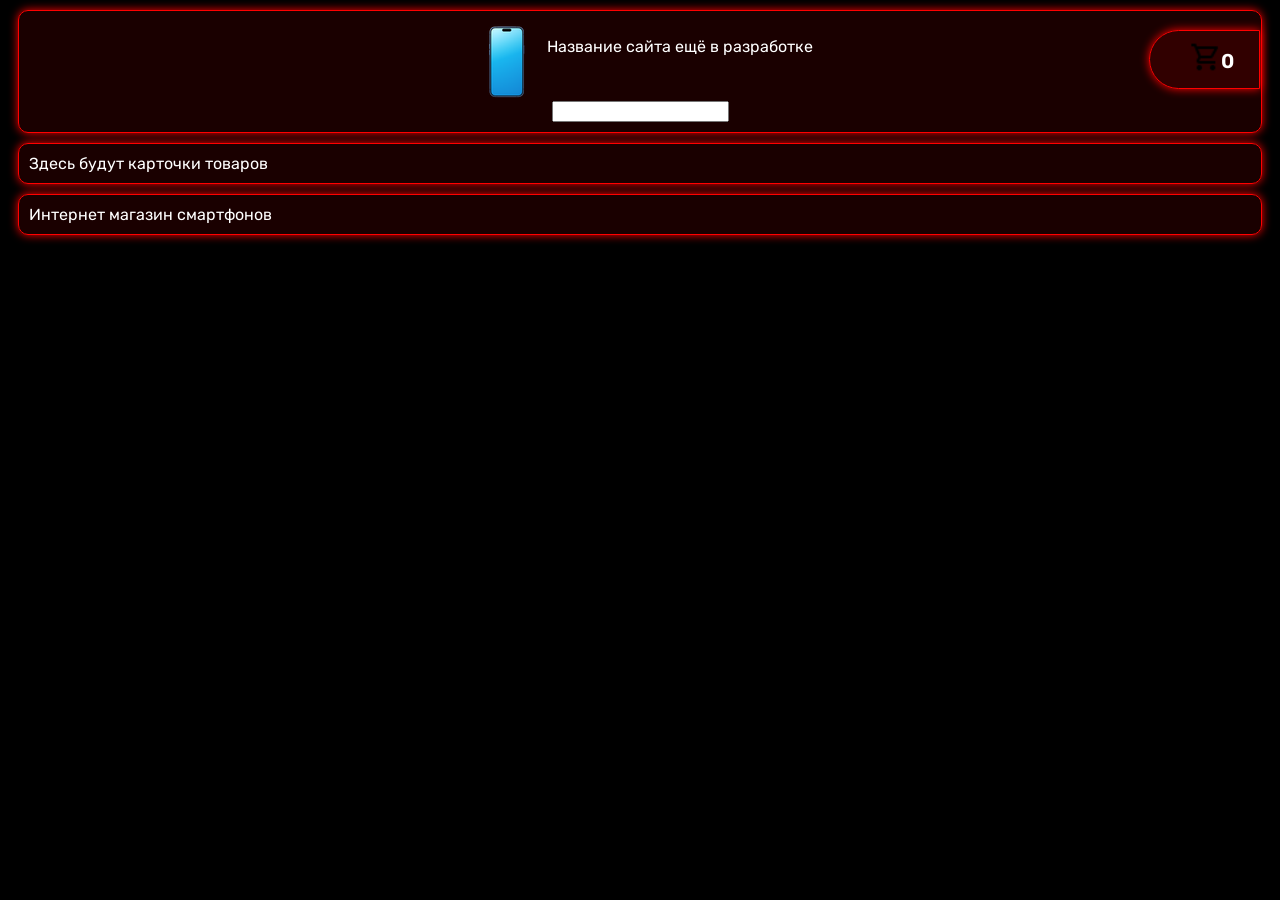
==== Интернет магазин/index.html @ 4bdb0b63 "Add files via upload" ====
<!DOCTYPE html>
<html lang="ru" class="super-puper">
    <head>
        <meta charset="UTF-8">
        <title>Задание</title>
        <meta name="description" content="Пpимер задания">
        <link rel="stylesheet" href="./style.css" type="text/css">
        <link rel="icon" href="./favicon.png">
        <script defer src="./js/main.js"></script>
    </head>
    <body>
        <header>
            <div>
                <img src="./logo.png">
                <p>Название сайта ещё в разработке</p>
            </div>
            <div id="filter">
                <div>
                    <input id="search" type="text">
                </div>
            </div>
            <a href="#" id="cart" title="корзина">
                <img src="./cart.png">
                <span id="cart-product-counter">0</span>
            </a>
        </header>
        <main id="catalog">Здесь будут карточки товаров</main>
        <footer>
            Интернет магазин смартфонов
        </footer>
    </body>
</html>
---- Интернет магазин/style.css ----
@import url('https://fonts.googleapis.com/css2?family=Rubik:ital,wght@0,300..900;1,300..900&display=swap');
body {
    background-color: black;
    color: white;
    font-family: "Rubik", sans-serif;
}
header {
    position: relative;
    text-align: center;
    display: flex;
    flex-direction: column;
    justify-content: center;
    align-items: center;
}
header > div {
    display: flex;
    flex-direction: row;
}
header, main, footer, #cart {
    background-color: rgba(255, 0, 0, 0.1);
    border: solid red 1px;
    border-radius: 10px;
    margin: 10px;
    padding: 10px;
    box-shadow: 0 0 10px red;
}
#cart {
    text-decoration: none;
    position: fixed;
    top: 20px;
    right: 10px;
    padding: 10px 20px 10px 40px; border-radius: 32px 0 0 32px;
}
#cart img {
    height: 32px;
    filter: brightness(0);
}
#cart span {
    position: relative;
    top: -5px;
    left: -5px;
    font-size: 20px;
    color: white;
    font-weight: 600;
}
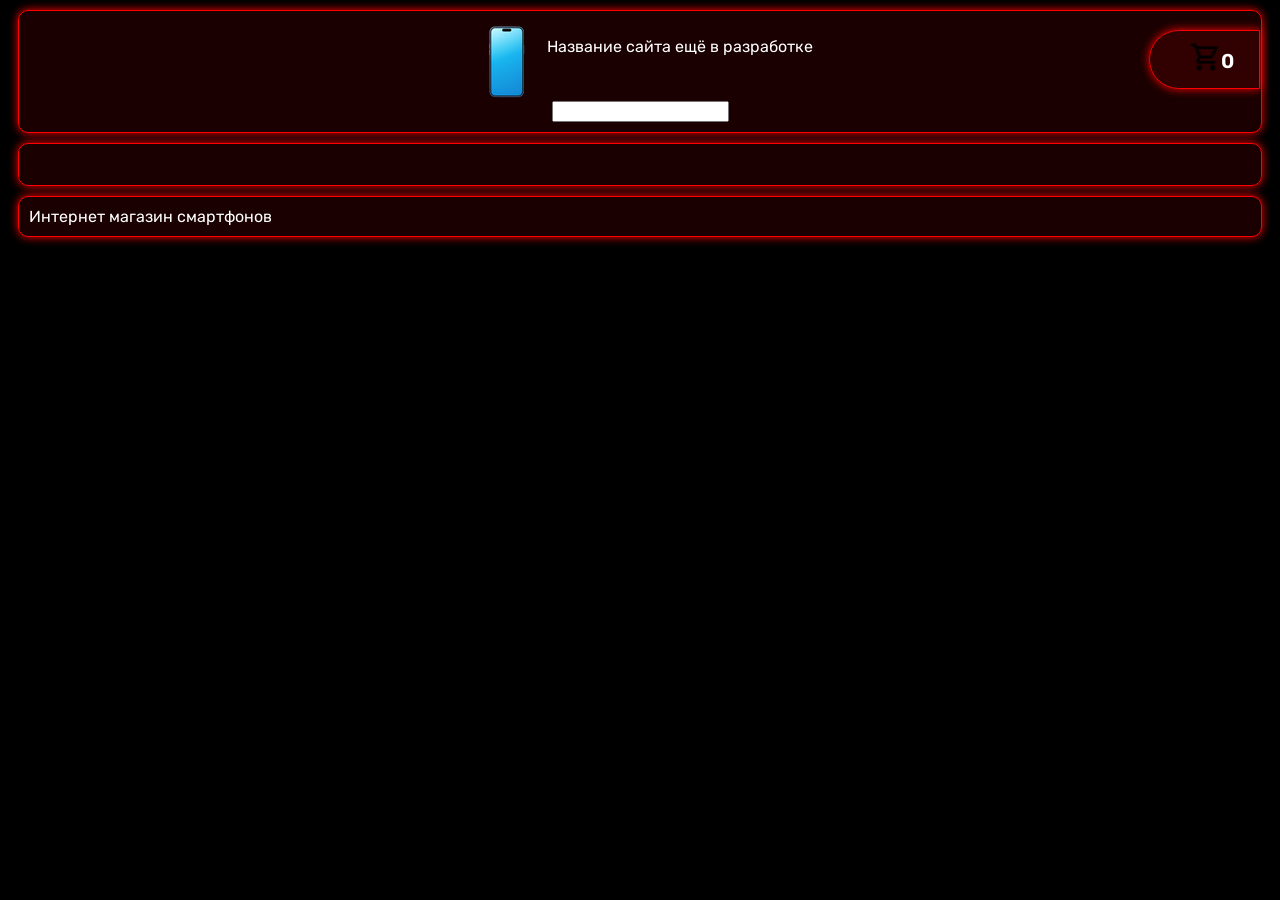
==== commit e0a17aa4: "Add phone card placeholder to main catalog Added a placeholder for phone cards in the catalog sectio" ====
--- a/Интернет магазин/index.html
+++ b/Интернет магазин/index.html
@@ -24,9 +24,13 @@
                 <span id="cart-product-counter">0</span>
             </a>
         </header>
-        <main id="catalog">Здесь будут карточки товаров</main>
+        <main id="catalog">
+            <div class="phone-card">
+                <h4></h4>
+            </div>
+        </main>
         <footer>
             Интернет магазин смартфонов
         </footer>
     </body>
-</html>+</html>
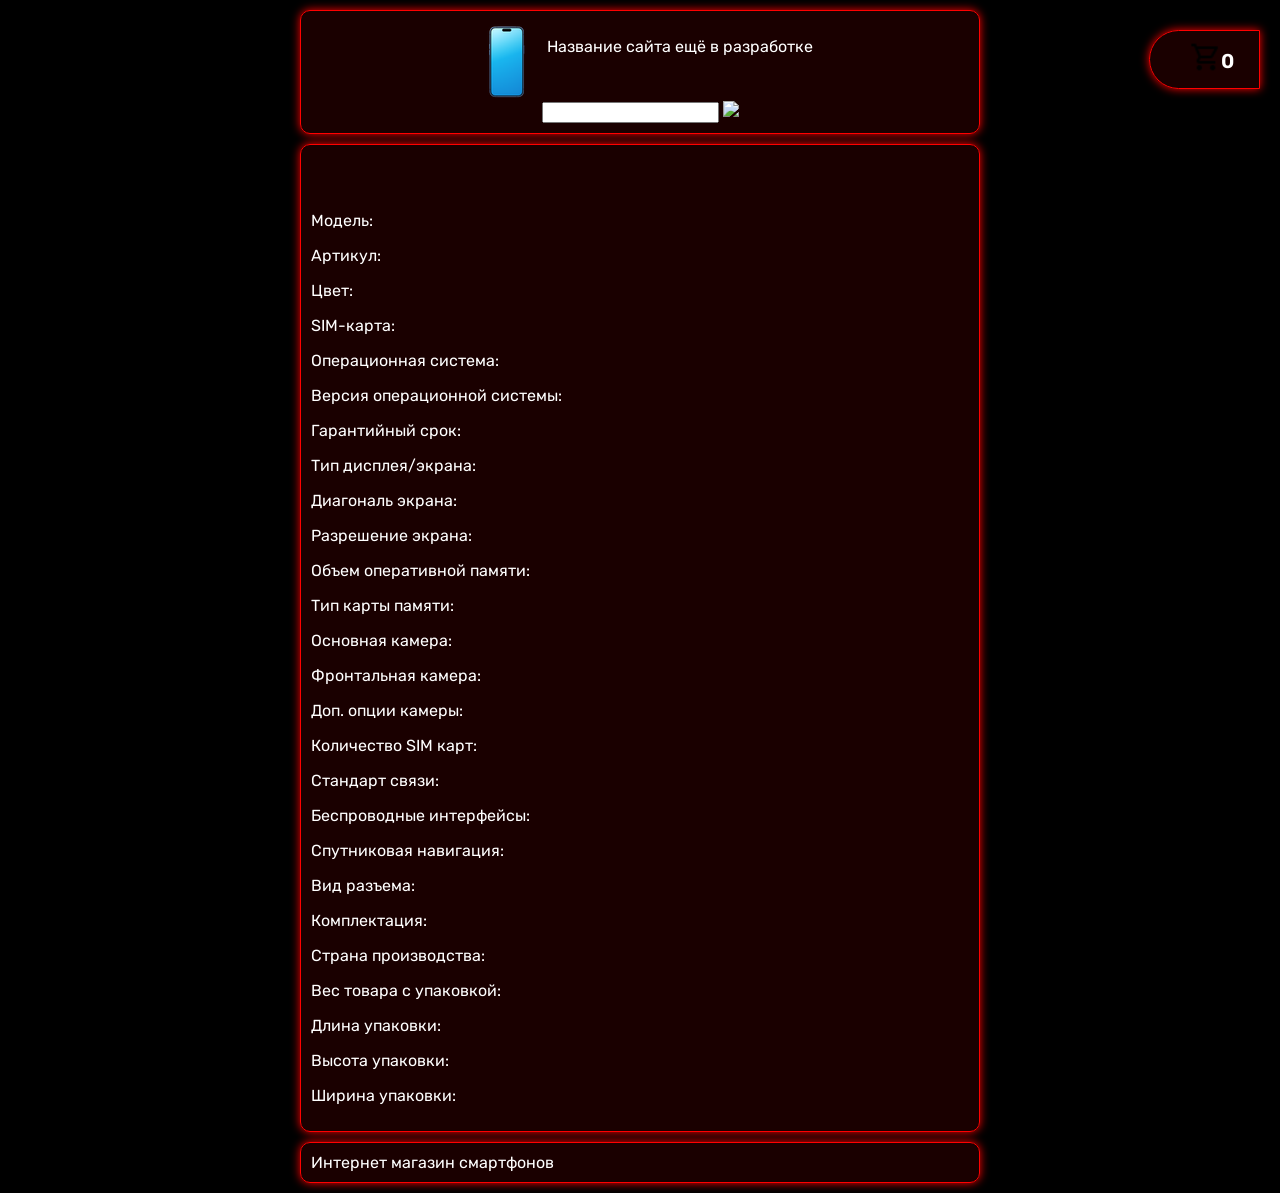
==== commit 9c595cba: "Update index.html" ====
--- a/Интернет магазин/index.html
+++ b/Интернет магазин/index.html
@@ -6,7 +6,7 @@
         <meta name="description" content="Пpимер задания">
         <link rel="stylesheet" href="./style.css" type="text/css">
         <link rel="icon" href="./favicon.png">
-        <script defer src="./js/main.js"></script>
+        <script defer src="./script.js"></script>
     </head>
     <body>
         <header>
@@ -17,6 +17,7 @@
             <div id="filter">
                 <div>
                     <input id="search" type="text">
+                    <img src="./search.png">
                 </div>
             </div>
             <a href="#" id="cart" title="корзина">
@@ -26,7 +27,42 @@
         </header>
         <main id="catalog">
             <div class="phone-card">
-                <h4></h4>
+                <div>
+                    <h4></h4>
+                </div>
+                <div>
+                    <div>
+                        <img>
+                    </div>
+                    <div>
+                        <p>Модель: </p>
+                        <p>Артикул: </p>
+                        <p>Цвет: </p>
+                        <p>SIM-карта: </p>
+                        <p>Операционная система: </p>
+                        <p>Версия операционной системы: </p>
+                        <p>Гарантийный срок: </p>
+                        <p>Тип дисплея/экрана: </p>
+                        <p>Диагональ экрана: </p>
+                        <p>Разрешение экрана: </p>
+                        <p>Объем оперативной памяти: </p>
+                        <p>Тип карты памяти: </p>
+                        <p>Основная камера: </p>
+                        <p>Фронтальная камера: </p>
+                        <p>Доп. опции камеры: </p>
+                        <p>Количество SIM карт: </p>
+                        <p>Стандарт связи: </p>
+                        <p>Беспроводные интерфейсы: </p>
+                        <p>Спутниковая навигация: </p>
+                        <p>Вид разъема: </p>
+                        <p>Комплектация: </p>
+                        <p>Страна производства: </p>
+                        <p>Вес товара с упаковкой: </p>
+                        <p>Длина упаковки: </p>
+                        <p>Высота упаковки: </p>
+                        <p>Ширина упаковки: </p>
+                    </div>
+                </div>
             </div>
         </main>
         <footer>
--- a/Интернет магазин/style.css
+++ b/Интернет магазин/style.css
@@ -3,6 +3,9 @@
     background-color: black;
     color: white;
     font-family: "Rubik", sans-serif;
+    max-width: 700px;
+    position: relative;
+    margin: 0 auto;
 }
 header {
     position: relative;
@@ -42,4 +45,4 @@
     font-size: 20px;
     color: white;
     font-weight: 600;
-}+}
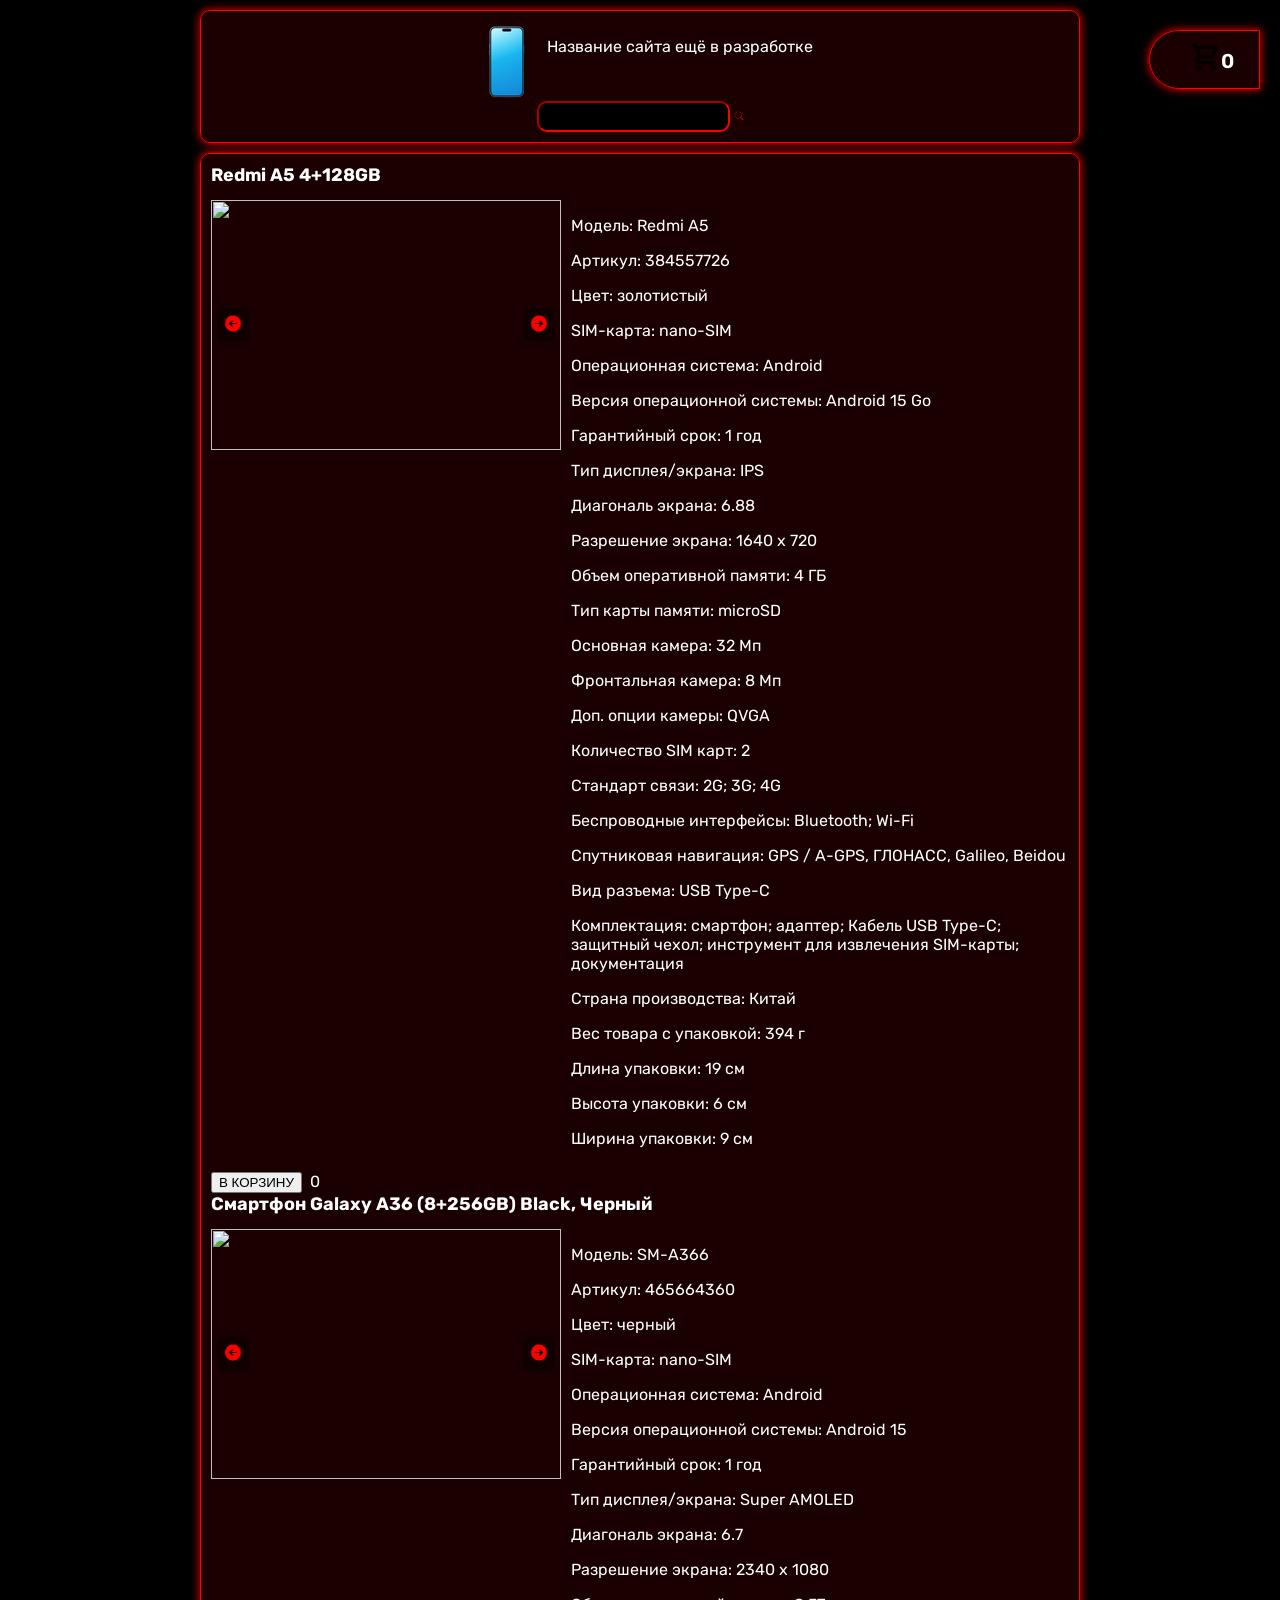
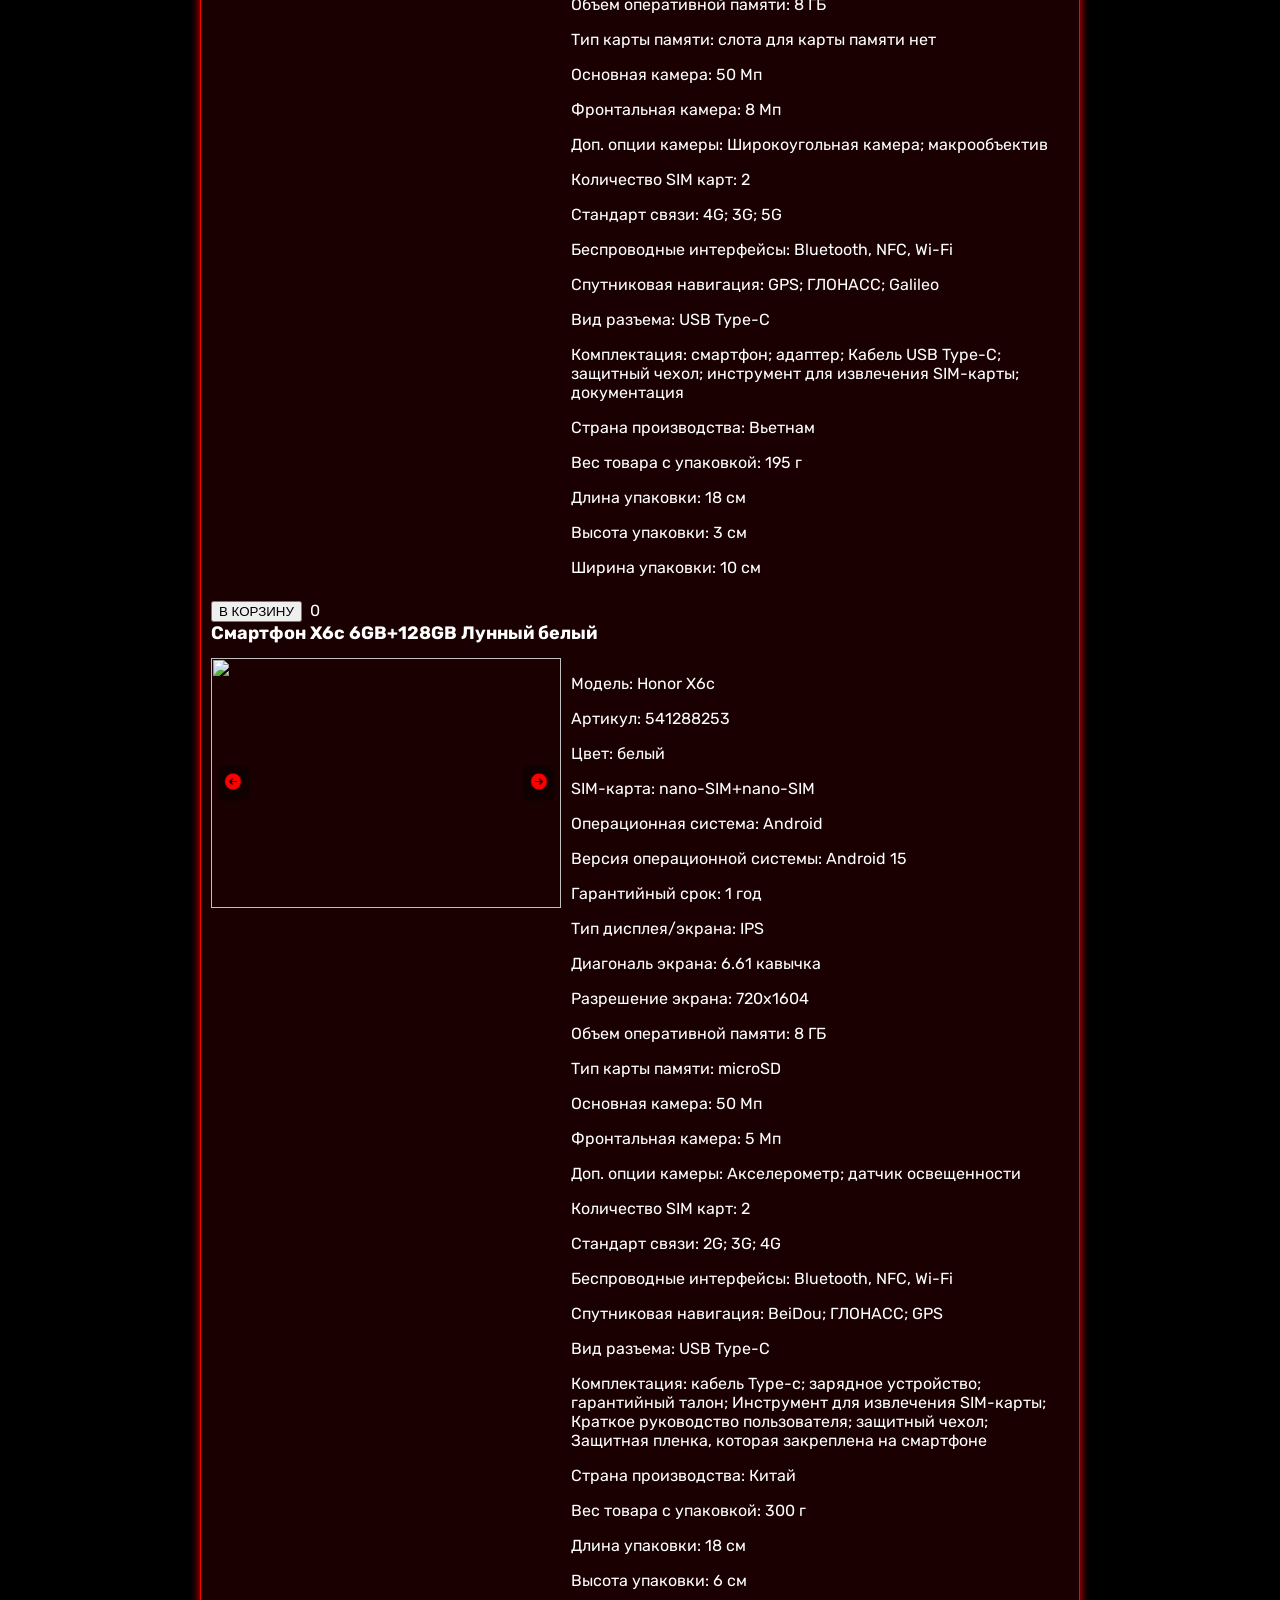
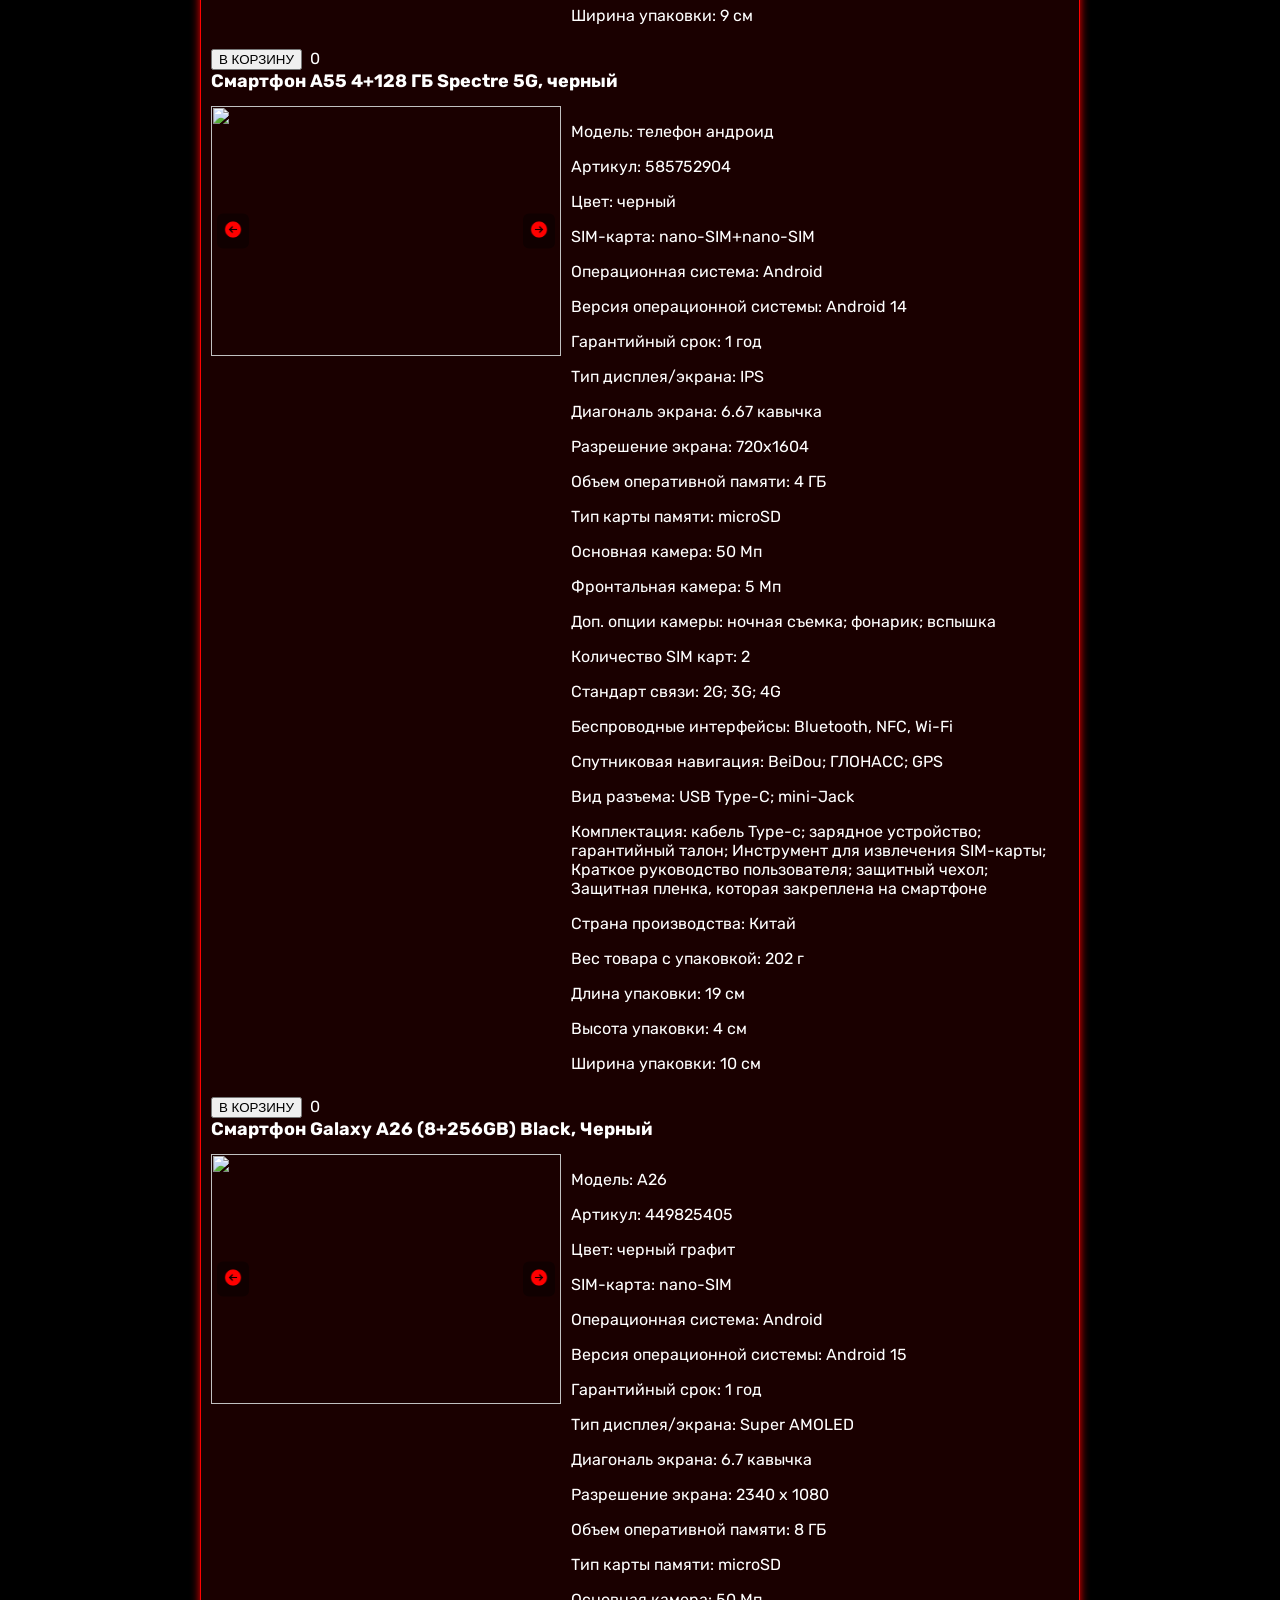
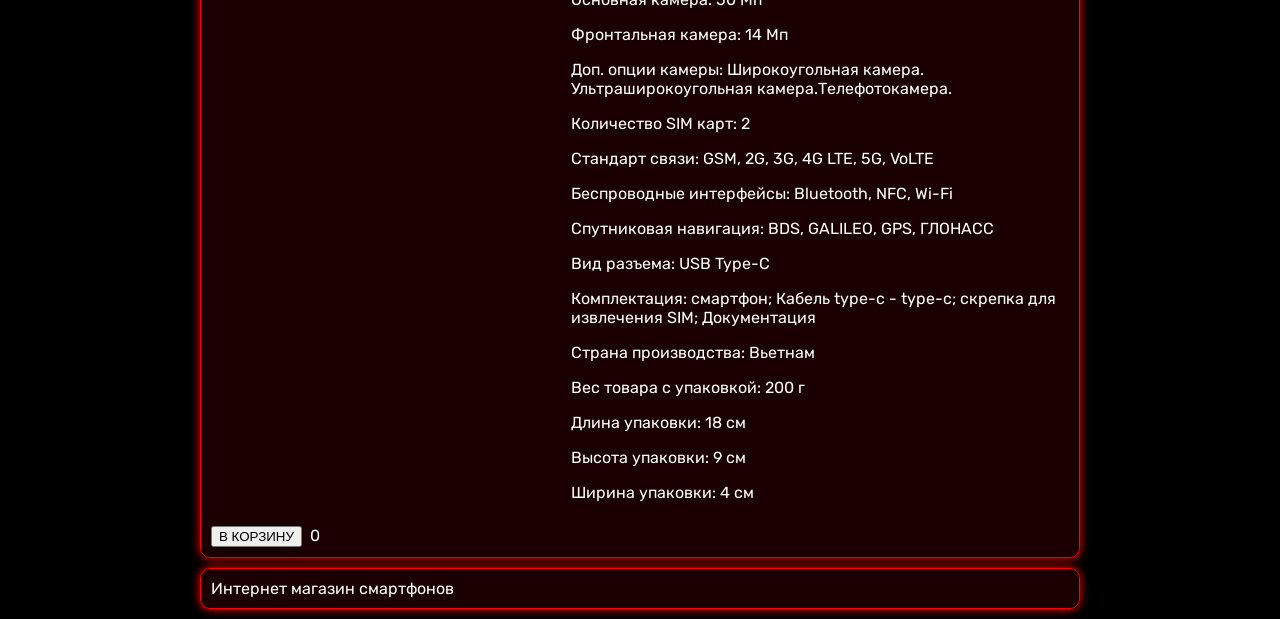
==== commit 5706a6b7: "Add viewport meta tag to index.html Added viewport meta tag for responsive design." ====
--- a/Интернет магазин/index.html
+++ b/Интернет магазин/index.html
@@ -1,5 +1,6 @@
 <!DOCTYPE html>
 <html lang="ru" class="super-puper">
+<meta name="viewport" content="width=device-width, initial-scale=1.0">
     <head>
         <meta charset="UTF-8">
         <title>Задание</title>
--- a/Интернет магазин/style.css
+++ b/Интернет магазин/style.css
@@ -3,7 +3,7 @@
     background-color: black;
     color: white;
     font-family: "Rubik", sans-serif;
-    max-width: 700px;
+    max-width: 900px;
     position: relative;
     margin: 0 auto;
 }
@@ -36,7 +36,6 @@
 }
 #cart img {
     height: 32px;
-    filter: brightness(0);
 }
 #cart span {
     position: relative;
@@ -46,3 +45,59 @@
     color: white;
     font-weight: 600;
 }
+#filter img {
+    height: 10px;
+}
+#filter input {
+    background-color: black;
+    color: white;
+    border-color: red;
+    border-radius: 10px;
+    padding: 6px 10px;
+}
+.phone-card {
+    display: flex;
+    flex-direction: column;
+    gap: 8px;
+}
+.phone-card > div:nth-child(2) {
+    display: flex;
+    flex-direction: row;
+    gap: 10px;
+}
+.phone-card h4 {
+    margin: 0 0 6px 0;
+    font-size: 18px;
+}
+
+.slider {
+    position: relative;
+    width: 350px;
+    height: 250px;
+    overflow: hidden;
+}
+.slider img.slide-image {
+    display: none;
+    width: 100%;
+    height: 100%;
+    object-fit: contain;
+}
+.slider img.visible {
+    display: block;
+}
+.arrow-btn {
+    position: absolute;
+    top: 50%;
+    transform: translateY(-50%);
+    background: rgba(0,0,0,0.4);
+    border: none;
+    padding: 6px;
+    cursor: pointer;
+    border-radius: 6px;
+}
+.arrow-btn img {
+    width: 20px;
+    height: 20px;
+}
+.arrow-back { left: 6px; }
+.arrow-forward { right: 6px; }
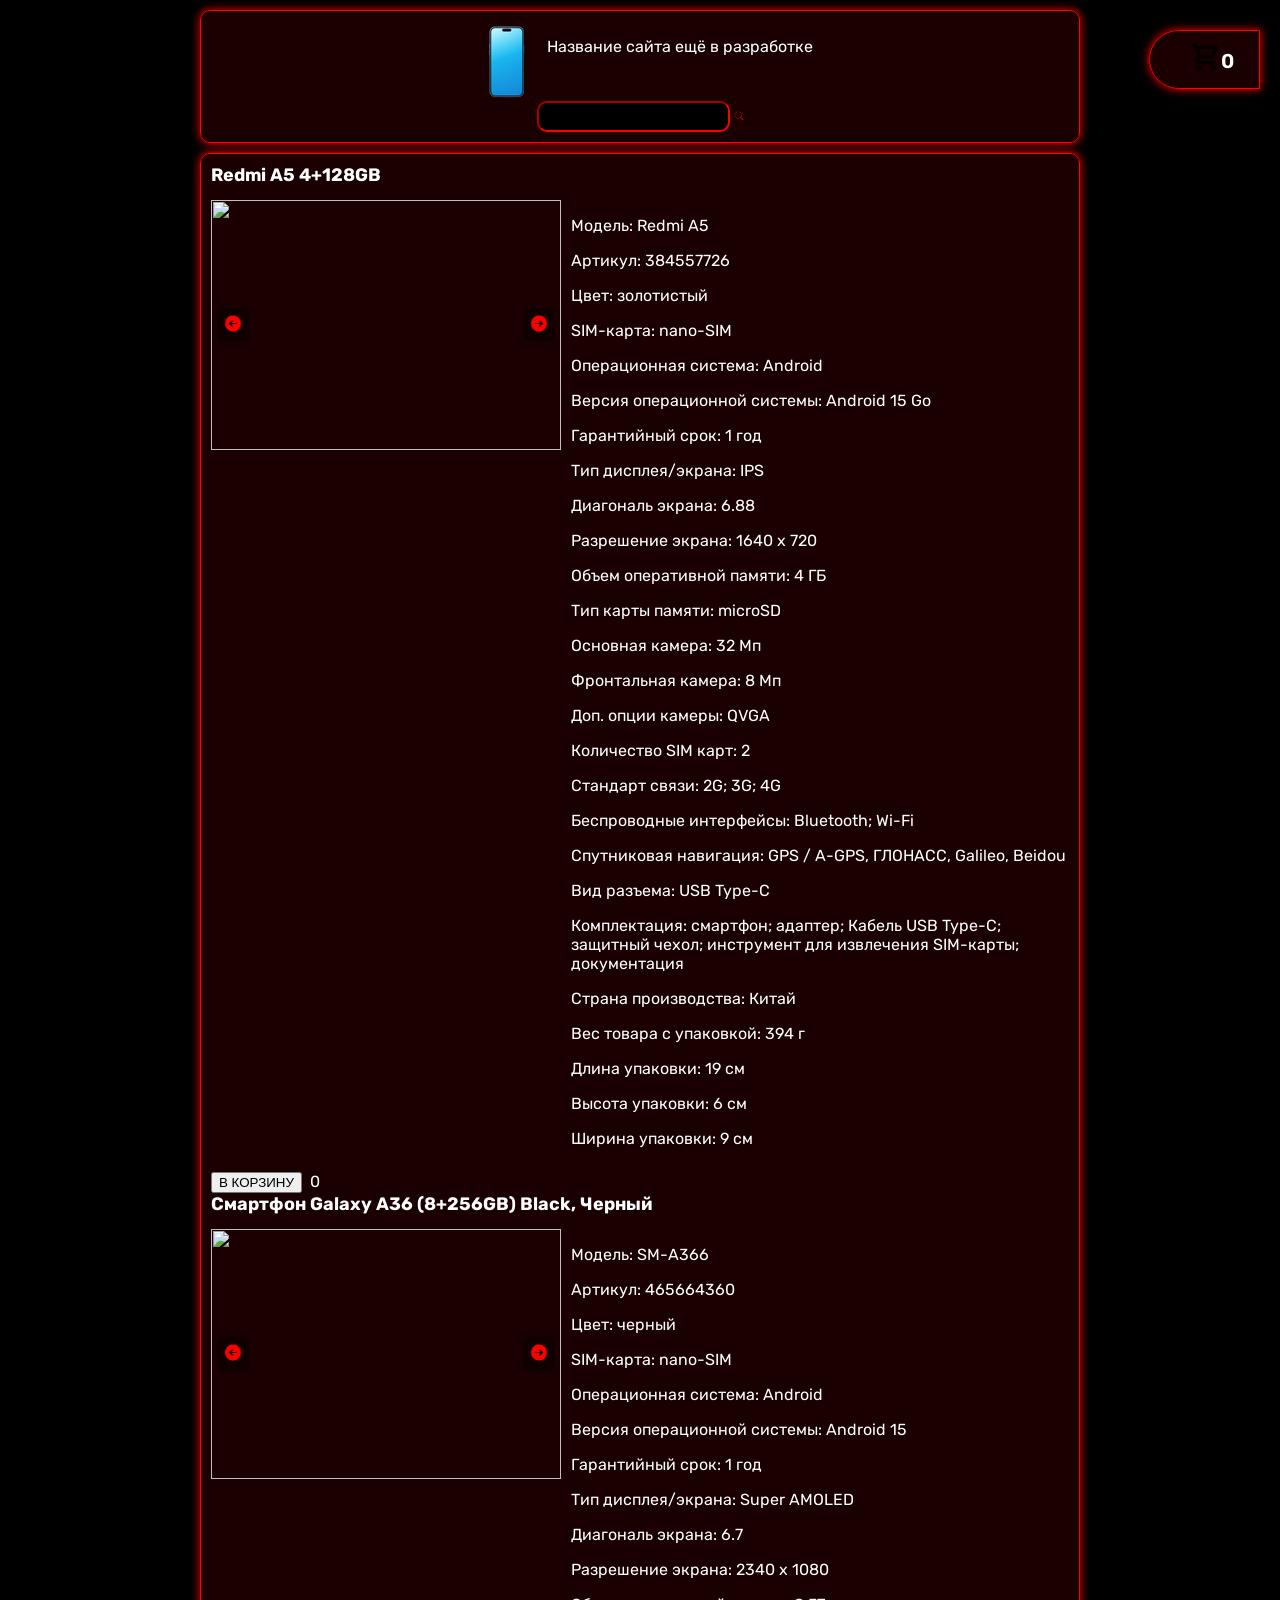
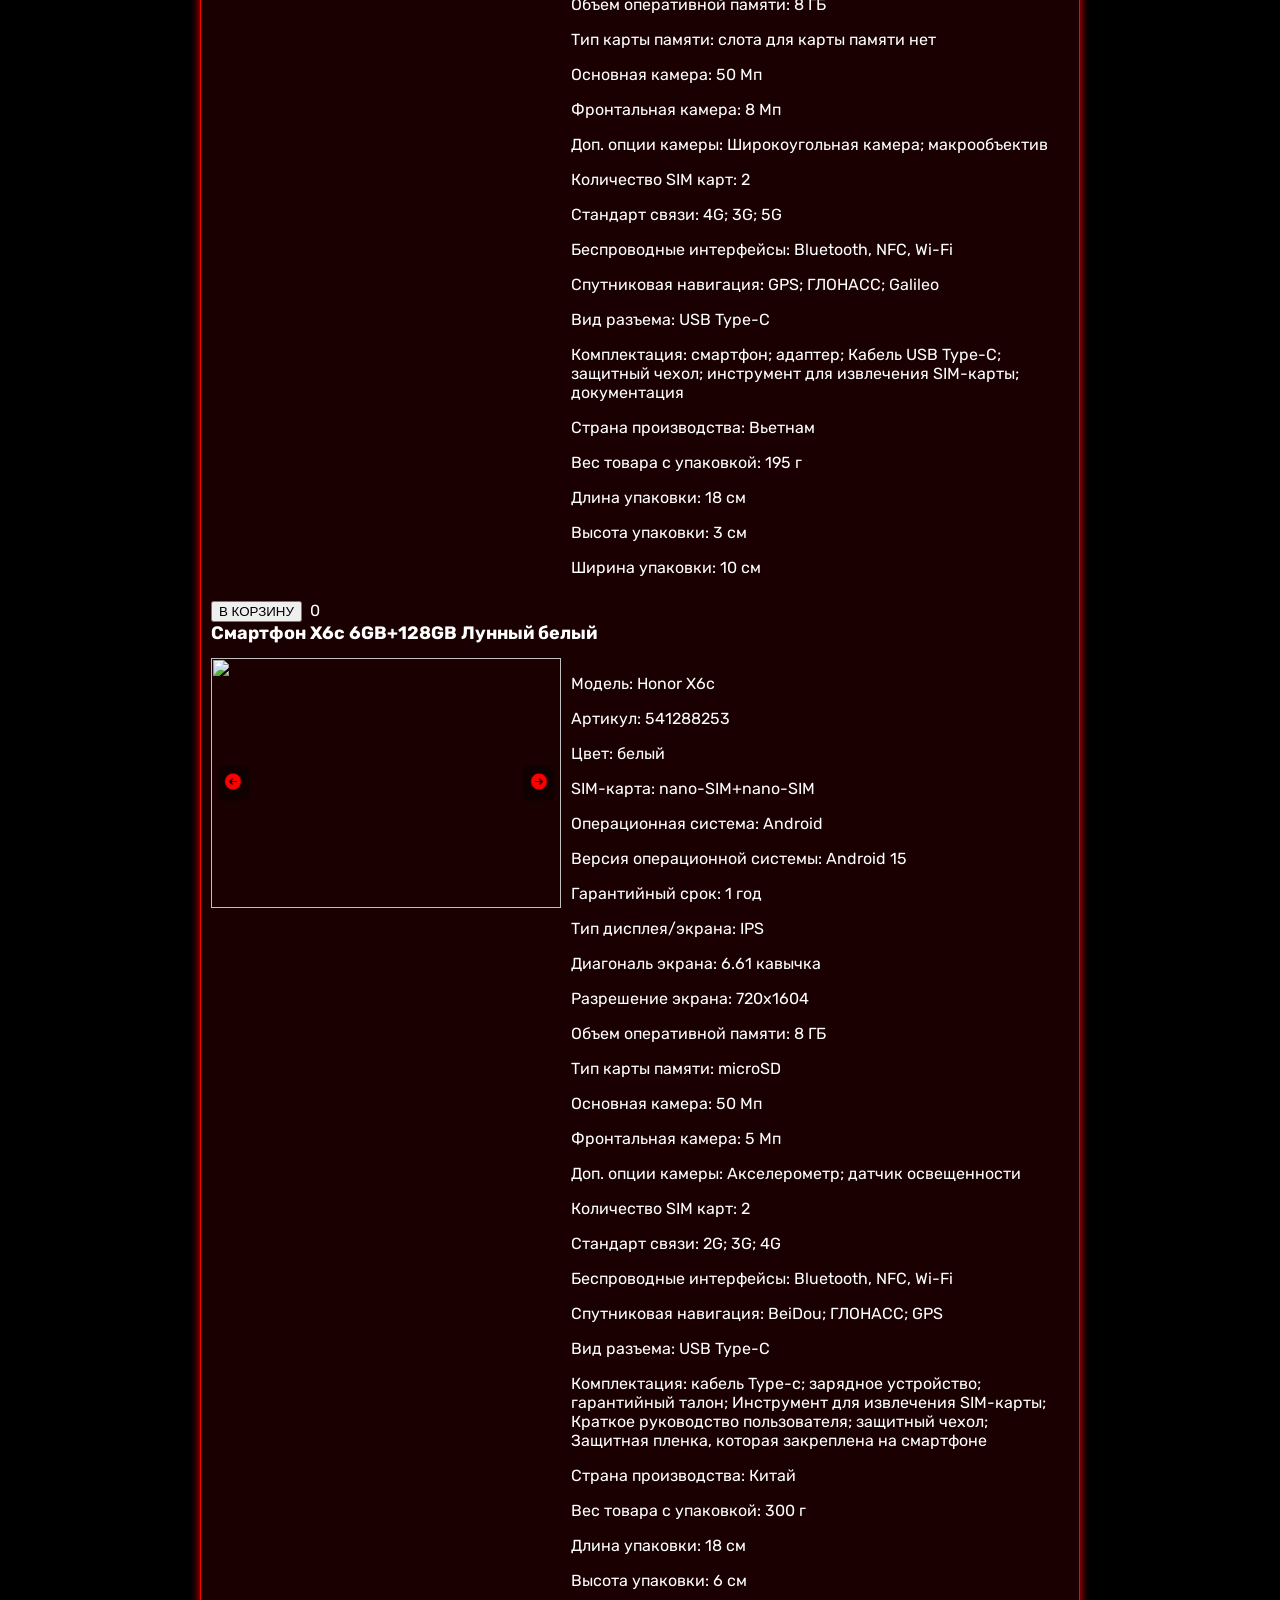
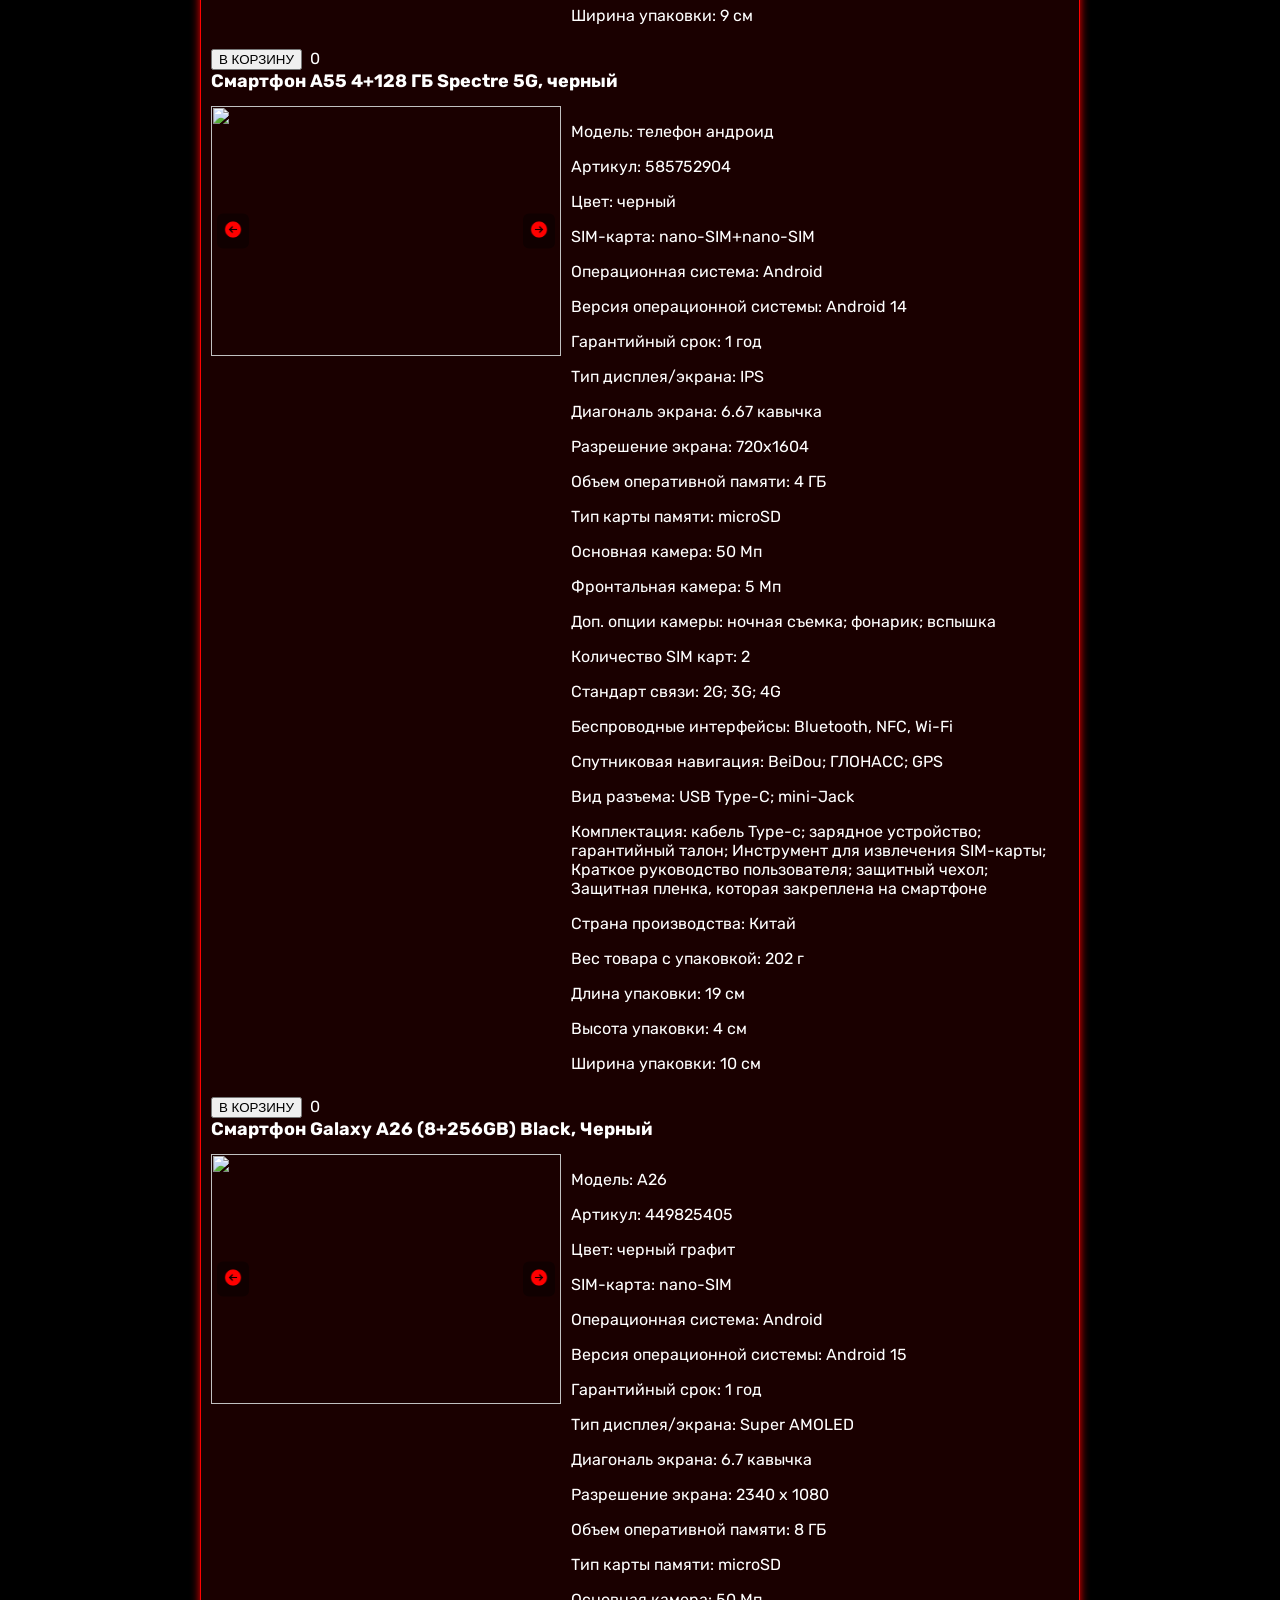
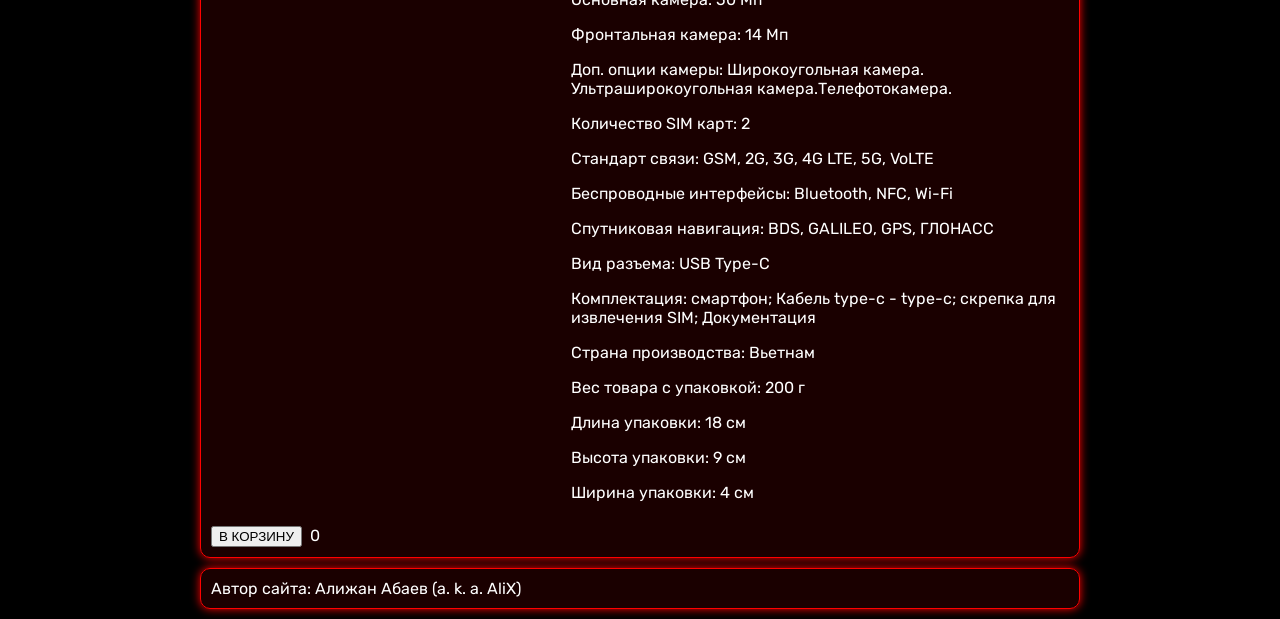
==== commit b3db0f84: "Update index.html" ====
--- a/Интернет магазин/index.html
+++ b/Интернет магазин/index.html
@@ -1,6 +1,5 @@
 <!DOCTYPE html>
-<html lang="ru" class="super-puper">
-<meta name="viewport" content="width=device-width, initial-scale=1.0">
+<html lang="ru">
     <head>
         <meta charset="UTF-8">
         <title>Задание</title>
@@ -67,7 +66,7 @@
             </div>
         </main>
         <footer>
-            Интернет магазин смартфонов
+            Автор сайта: Алижан Абаев (a. k. a. AliX)
         </footer>
     </body>
 </html>
